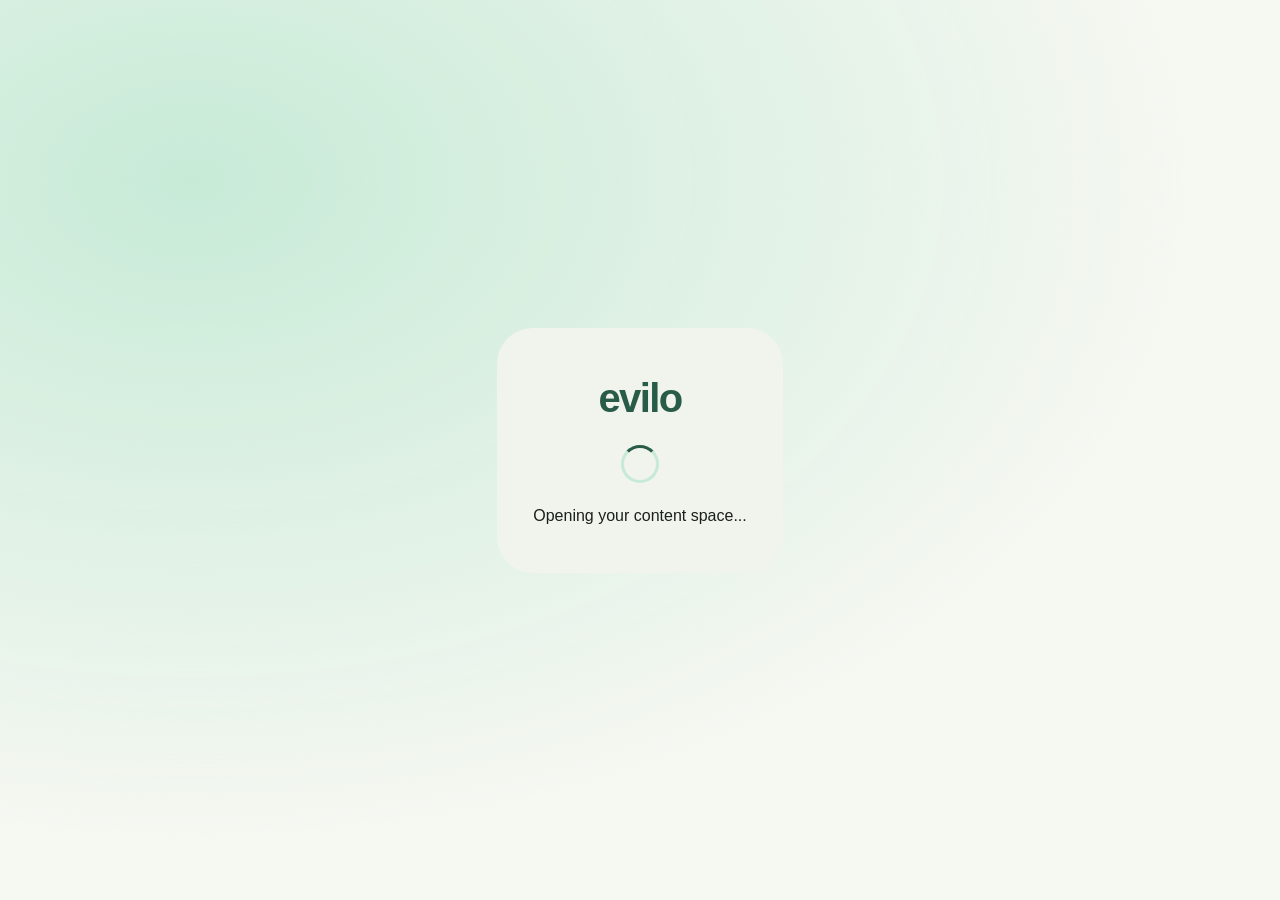
==== evilo-web/src/webMain/resources/index.html @ 3b30652c "feat(app): add signed plugins with a three-module architecture - Group shared UI, host logic, and th" ====
<!DOCTYPE html>
<html lang="en">
<head>
    <meta charset="UTF-8">
    <meta name="viewport" content="width=device-width, initial-scale=1.0">
    <meta name="theme-color" content="#f6f8f2">
    <title>evilo</title>
    <link type="text/css" rel="stylesheet" href="styles.css">
</head>
<body>
    <main class="startup" aria-live="polite">
        <div class="startup-card">
            <span class="startup-mark">evilo</span>
            <span class="startup-progress" aria-hidden="true"></span>
            <p>Opening your content space...</p>
            <noscript>JavaScript is required to open evilo.</noscript>
        </div>
    </main>
    <script type="application/javascript" src="app.js"></script>
</body>
</html>
---- evilo-web/src/webMain/resources/styles.css ----
:root {
    color-scheme: light dark;
    --background: #f6f8f2;
    --surface: #f0f4ec;
    --foreground: #1a211c;
    --primary: #285b48;
    --accent: #c7ead7;
}

html, body {
    width: 100%;
    height: 100%;
    margin: 0;
    padding: 0;
    overflow: hidden;
    background: var(--background);
    color: var(--foreground);
}

canvas { display: block; }

.startup {
    position: fixed;
    inset: 0;
    display: grid;
    place-items: center;
    padding: 24px;
    background: radial-gradient(ellipse at 15% 20%, var(--accent), transparent 65%);
    font-family: "Noto Sans SC", "Noto Sans", sans-serif;
}

.startup-card {
    display: grid;
    justify-items: center;
    gap: 24px;
    padding: 48px 36px;
    border-radius: 36px;
    background: var(--surface);
    text-align: center;
}

.startup-mark {
    color: var(--primary);
    font-size: 40px;
    letter-spacing: -0.04em;
    font-weight: 600;
}

.startup-progress {
    width: 32px;
    height: 32px;
    border: 3px solid var(--accent);
    border-top-color: var(--primary);
    border-radius: 50%;
    animation: progress 1s linear infinite;
}

.startup-card p { margin: 0; }
body:has(canvas) .startup { display: none; }

@keyframes progress { to { transform: rotate(360deg); } }

@media (prefers-color-scheme: dark) {
    :root {
        --background: #111813;
        --surface: #1d261f;
        --foreground: #e1e8dd;
        --primary: #9ed4b7;
        --accent: #154d39;
    }
}

@media (prefers-reduced-motion: reduce) {
    .startup-progress { animation: none; }
}
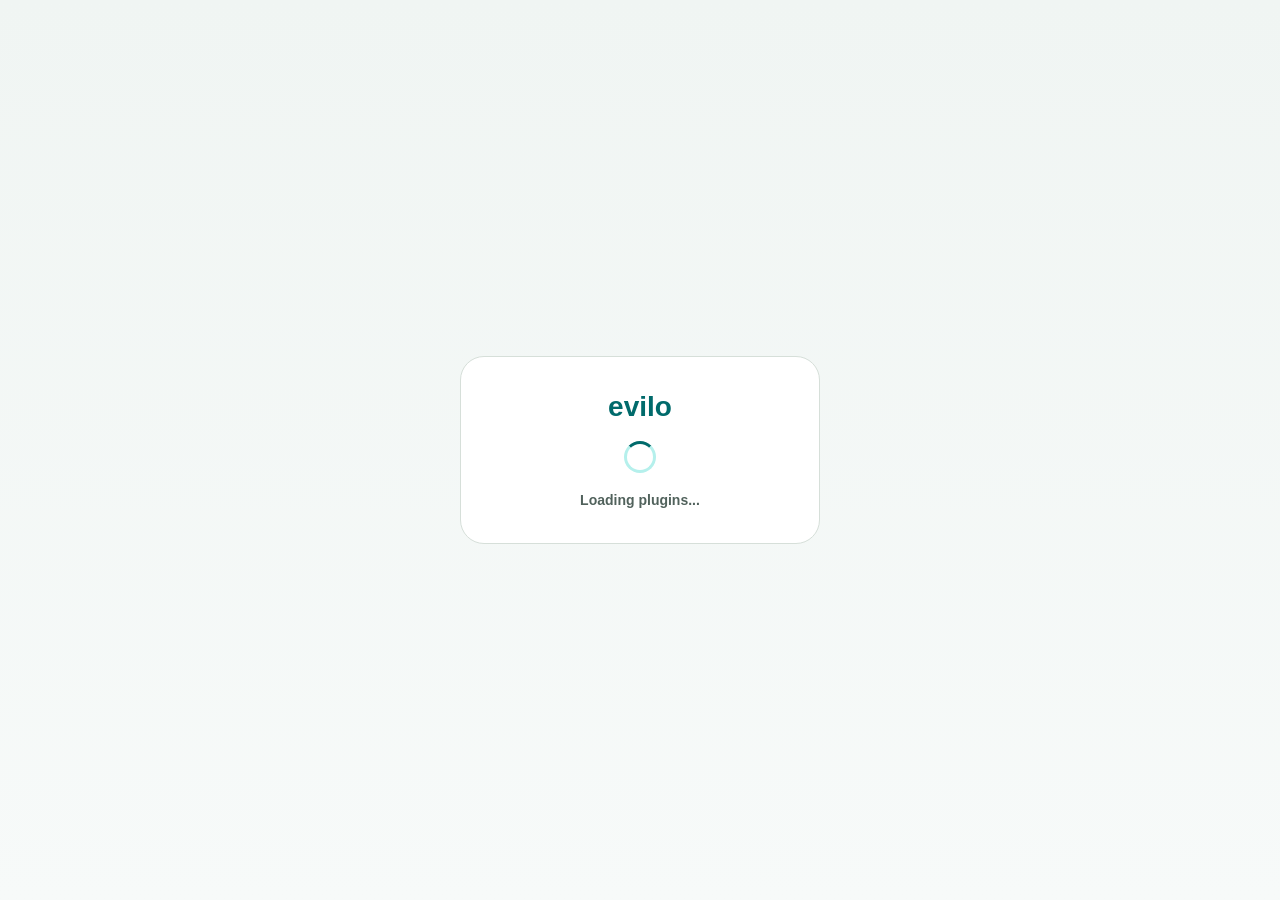
==== commit 7ea6cba5: "refactor(app): adopt Koin, MVI stores, DataStore, Room3, and Coil - Replace the JSON snapshot store " ====
--- a/evilo-web/src/webMain/resources/index.html
+++ b/evilo-web/src/webMain/resources/index.html
@@ -3,7 +3,8 @@
 <head>
     <meta charset="UTF-8">
     <meta name="viewport" content="width=device-width, initial-scale=1.0">
-    <meta name="theme-color" content="#f6f8f2">
+    <meta name="theme-color" content="#f7faf9" media="(prefers-color-scheme: light)">
+    <meta name="theme-color" content="#101716" media="(prefers-color-scheme: dark)">
     <title>evilo</title>
     <link type="text/css" rel="stylesheet" href="styles.css">
 </head>
@@ -12,7 +13,7 @@
         <div class="startup-card">
             <span class="startup-mark">evilo</span>
             <span class="startup-progress" aria-hidden="true"></span>
-            <p>Opening your content space...</p>
+            <p>Loading plugins...</p>
             <noscript>JavaScript is required to open evilo.</noscript>
         </div>
     </main>
--- a/evilo-web/src/webMain/resources/styles.css
+++ b/evilo-web/src/webMain/resources/styles.css
@@ -1,11 +1,27 @@
+@font-face {
+    font-family: "ChillRoundM";
+    src: url("composeResources/crow.evilo.app.resources/font/ChillRoundMSemiBold.ttf") format("truetype");
+    font-style: normal;
+    font-weight: 600;
+    font-display: swap;
+}
+
 :root {
     color-scheme: light dark;
-    --background: #f6f8f2;
-    --surface: #f0f4ec;
-    --foreground: #1a211c;
-    --primary: #285b48;
-    --accent: #c7ead7;
+    --background: #f7faf9;
+    --surface: #ffffff;
+    --surface-low: #f0f5f3;
+    --foreground: #192522;
+    --muted: #51625c;
+    --primary: #006a6b;
+    --accent: #b5f0ec;
+    --outline: #d6dfd9;
+    font-family: "ChillRoundM", sans-serif;
+    font-weight: 600;
+    font-synthesis: none;
 }
+
+* { box-sizing: border-box; }
 
 html, body {
     width: 100%;
@@ -24,26 +40,26 @@
     inset: 0;
     display: grid;
     place-items: center;
-    padding: 24px;
-    background: radial-gradient(ellipse at 15% 20%, var(--accent), transparent 65%);
-    font-family: "Noto Sans SC", "Noto Sans", sans-serif;
+    padding: 16px;
+    background: linear-gradient(var(--surface-low), var(--background));
 }
 
 .startup-card {
     display: grid;
     justify-items: center;
-    gap: 24px;
-    padding: 48px 36px;
-    border-radius: 36px;
+    width: min(100%, 360px);
+    gap: 16px;
+    padding: 32px 24px;
+    border: 1px solid var(--outline);
+    border-radius: 24px;
     background: var(--surface);
     text-align: center;
 }
 
 .startup-mark {
     color: var(--primary);
-    font-size: 40px;
-    letter-spacing: -0.04em;
-    font-weight: 600;
+    font-size: 28px;
+    line-height: 36px;
 }
 
 .startup-progress {
@@ -55,18 +71,26 @@
     animation: progress 1s linear infinite;
 }
 
-.startup-card p { margin: 0; }
+.startup-card p, .startup-card noscript {
+    margin: 0;
+    color: var(--muted);
+    font-size: 14px;
+    line-height: 22px;
+}
 body:has(canvas) .startup { display: none; }
 
 @keyframes progress { to { transform: rotate(360deg); } }
 
 @media (prefers-color-scheme: dark) {
     :root {
-        --background: #111813;
-        --surface: #1d261f;
-        --foreground: #e1e8dd;
-        --primary: #9ed4b7;
-        --accent: #154d39;
+        --background: #101716;
+        --surface: #131b19;
+        --surface-low: #19231f;
+        --foreground: #e1ece7;
+        --muted: #b6c8bf;
+        --primary: #78d6cf;
+        --accent: #00514e;
+        --outline: #344a40;
     }
 }
 
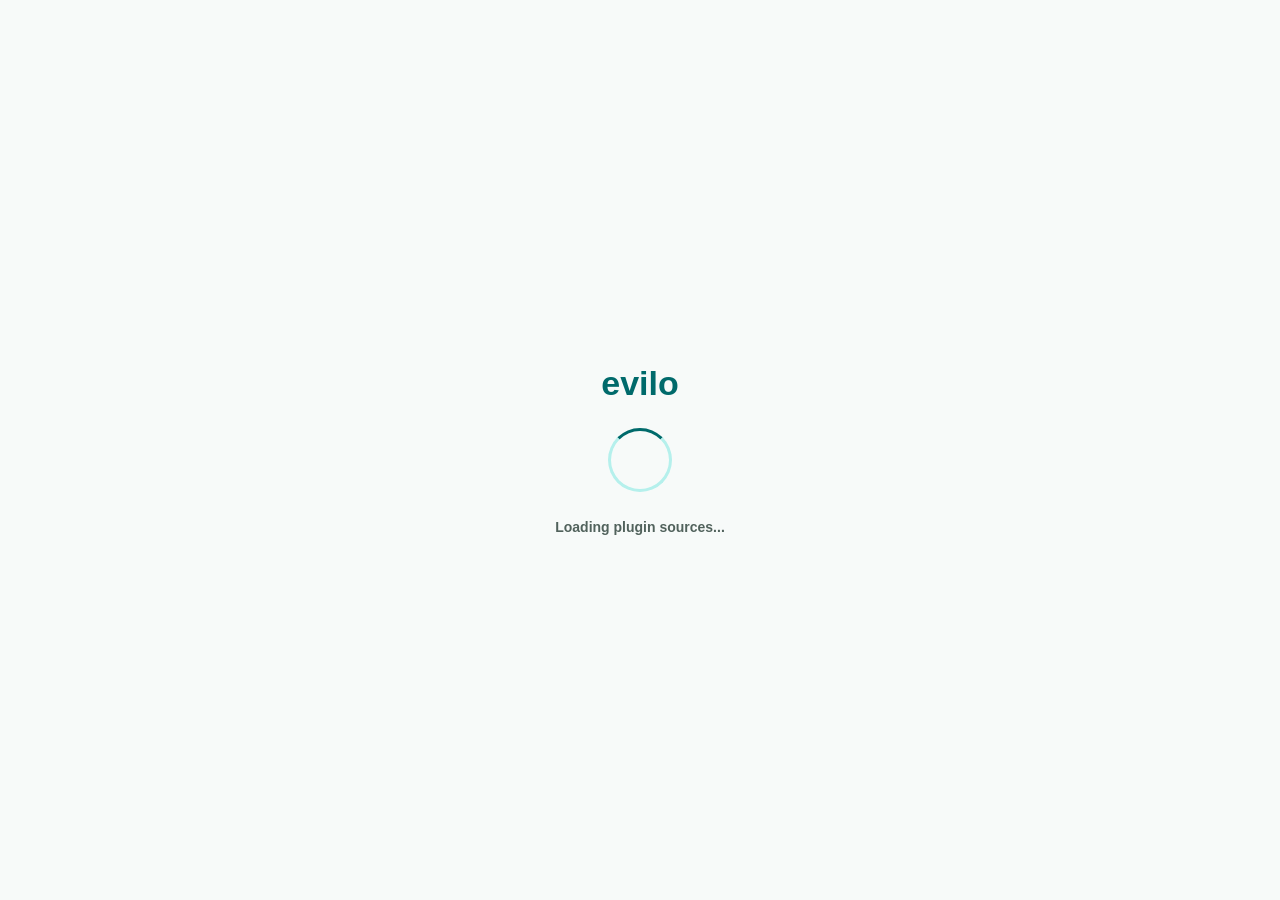
==== commit 830367c8: "feat(app): refine reader transitions, startup, and plugin management - Seek shared cover bounds duri" ====
--- a/evilo-web/src/webMain/resources/index.html
+++ b/evilo-web/src/webMain/resources/index.html
@@ -10,10 +10,10 @@
 </head>
 <body>
     <main class="startup" aria-live="polite">
-        <div class="startup-card">
+        <div class="startup-content">
             <span class="startup-mark">evilo</span>
             <span class="startup-progress" aria-hidden="true"></span>
-            <p>Loading plugins...</p>
+            <p>Loading plugin sources...</p>
             <noscript>JavaScript is required to open evilo.</noscript>
         </div>
     </main>
--- a/evilo-web/src/webMain/resources/styles.css
+++ b/evilo-web/src/webMain/resources/styles.css
@@ -41,43 +41,41 @@
     display: grid;
     place-items: center;
     padding: 16px;
-    background: linear-gradient(var(--surface-low), var(--background));
+    background: var(--background);
+    overflow: auto;
 }
 
-.startup-card {
+.startup-content {
     display: grid;
     justify-items: center;
-    width: min(100%, 360px);
-    gap: 16px;
-    padding: 32px 24px;
-    border: 1px solid var(--outline);
-    border-radius: 24px;
-    background: var(--surface);
+    width: min(100%, 480px);
+    gap: 24px;
+    padding: 24px;
     text-align: center;
 }
 
 .startup-mark {
     color: var(--primary);
-    font-size: 28px;
-    line-height: 36px;
+    font-size: 34px;
+    line-height: 42px;
 }
 
 .startup-progress {
-    width: 32px;
-    height: 32px;
+    width: 64px;
+    height: 64px;
     border: 3px solid var(--accent);
     border-top-color: var(--primary);
     border-radius: 50%;
     animation: progress 1s linear infinite;
 }
 
-.startup-card p, .startup-card noscript {
+.startup-content p, .startup-content noscript {
     margin: 0;
     color: var(--muted);
     font-size: 14px;
     line-height: 22px;
 }
-body:has(canvas) .startup { display: none; }
+/* ComposeViewport clears the body when its runtime is ready, replacing this shell. */
 
 @keyframes progress { to { transform: rotate(360deg); } }
 
